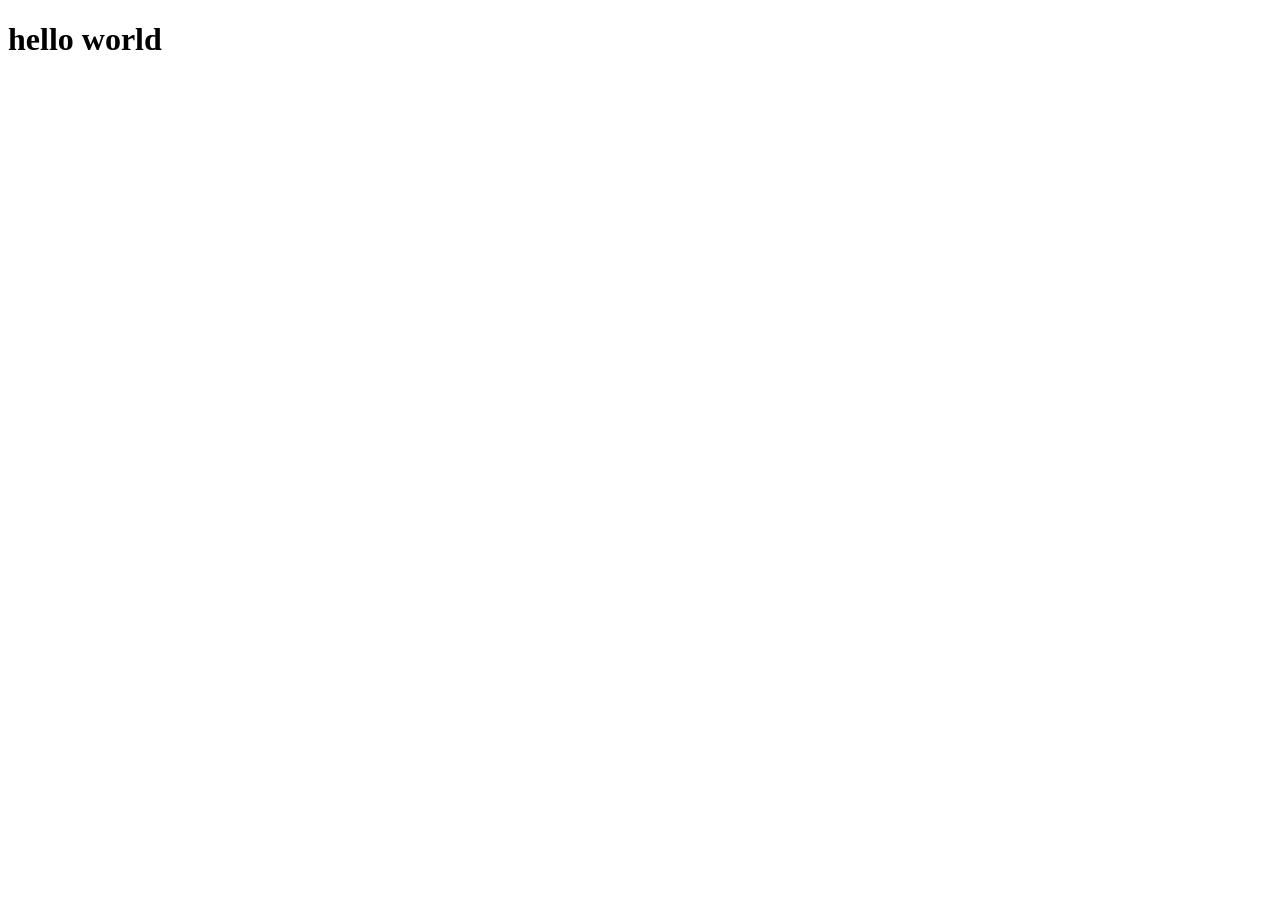
==== index.html @ f2567063 "first commit" ====
<!DOCTYPE html>
<html lang="en">
    <head>
        <meta charset="UTF-8" />
        <meta name="viewport" content="width=device-width, initial-scale=1.0" />
        <title>Document</title>
        <link rel="stylesheet" href="style.css" />
    </head>
    <body>
        <h1>hello world</h1>
    </body>    
</html>
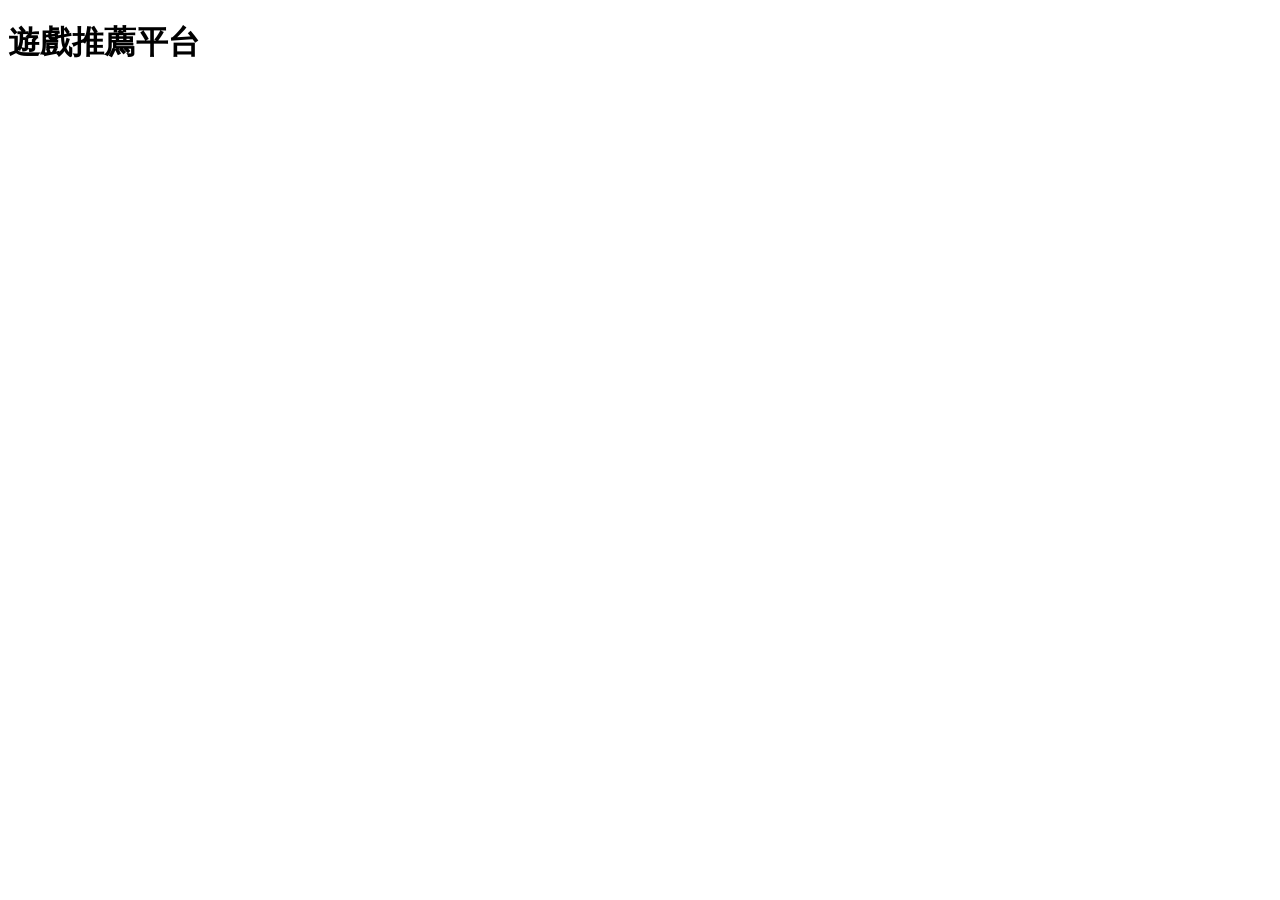
==== commit f10b9d01: "start" ====
--- a/index.html
+++ b/index.html
@@ -7,6 +7,8 @@
         <link rel="stylesheet" href="style.css" />
     </head>
     <body>
-        <h1>hello world</h1>
+        <h1>遊戲推薦平台</h1>
+        
+
     </body>    
 </html>
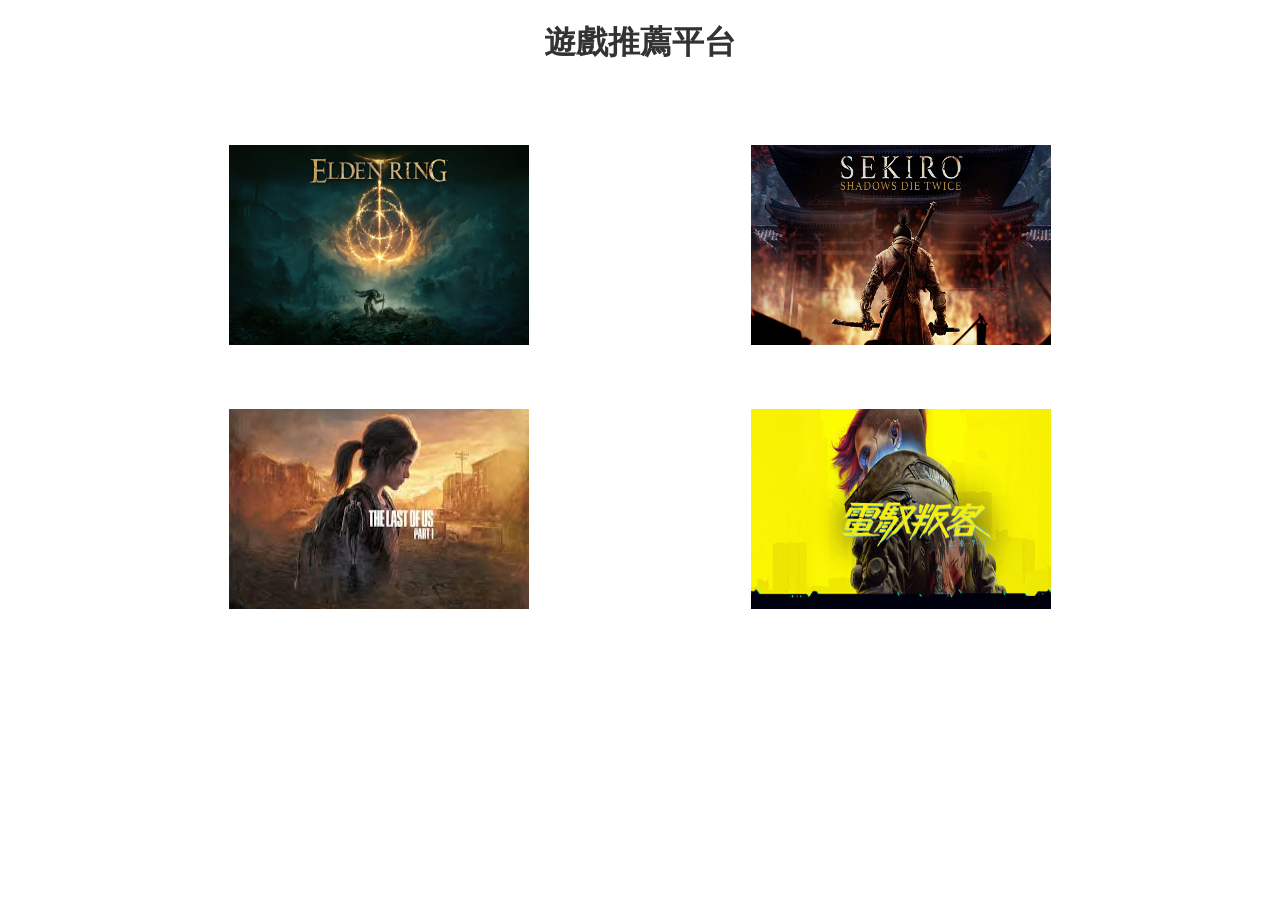
==== commit 53793986: "finish" ====
--- a/index.html
+++ b/index.html
@@ -1,14 +1,36 @@
-<!DOCTYPE html>
-<html lang="en">
-    <head>
-        <meta charset="UTF-8" />
-        <meta name="viewport" content="width=device-width, initial-scale=1.0" />
-        <title>Document</title>
-        <link rel="stylesheet" href="style.css" />
-    </head>
-    <body>
-        <h1>遊戲推薦平台</h1>
-        
-
-    </body>    
-</html>+<!doctype html>
+<html lang="zh-Hant">
+  <head>
+    <meta charset="UTF-8" />
+    <meta name="viewport" content="width=device-width, initial-scale=1.0" />
+    <title>Document</title>
+    <link rel="stylesheet" href="style.css" />
+  </head>
+  <body>
+    <h1>遊戲推薦平台</h1>
+    <div class="wrapper">
+      <a href="/gameWebSite/game1.html">
+        <div class="picture 1">
+          <img src="game1.avif" alt="Game 1" />
+        </div>
+      </a>
+      <a href="/gameWebSite/game2.html">
+        <div class="picture 2">
+          <img src="game2.jpg" alt="Game 2" />
+        </div>
+      </a>
+    </div>
+    <div class="wrapper">
+      <a href="/gameWebSite/game3.html">
+        <div class="picture 3">
+          <img src="game3.jfif" alt="Game 3" />
+        </div>
+      </a>
+      <a href="/gameWebSite/game4.html">
+        <div class="picture 4">
+          <img src="game4.jpg" alt="Game 4" />
+        </div>
+      </a>
+    </div>
+  </body>
+</html>
--- a/style.css
+++ b/style.css
@@ -0,0 +1,60 @@
+h1 {
+  text-align: center;
+  color: #333;
+  margin-bottom: 80px;
+}
+img {
+  width: 300px;
+  height: 200px;
+}
+.wrapper {
+  display: flex;
+  flex-wrap: wrap;
+  justify-content: space-evenly;
+  margin-bottom: 60px;
+}
+
+/* .swiper {
+        width: 100%;
+
+        height: 400px;
+        margin: 50px auto;
+        border: 2px solid #ccc;
+      } */
+
+/* 滑塊內容樣式 */
+.swiper-slide {
+  display: flex;
+  flex-direction: column;
+  justify-content: center;
+  align-items: center;
+  font-size: 2rem;
+  font-weight: bold;
+  color: white;
+}
+
+/* 模擬背景圖片與顏色 */
+.slide-1 {
+  background: linear-gradient(45deg, #ff9a9e 0%, #fad0c4 99%, #fad0c4 100%);
+}
+.slide-2 {
+  background: linear-gradient(to top, #a18cd1 0%, #fbc2eb 100%);
+}
+.slide-3 {
+  background: linear-gradient(120deg, #84fab0 0%, #8fd3f4 100%);
+}
+
+.slide-content {
+  text-shadow: 2px 2px 10px rgba(0, 0, 0, 0.2);
+}
+
+/* 客製化導航箭頭顏色 */
+.swiper-button-next,
+.swiper-button-prev {
+  color: #fff;
+}
+
+/* 客製化分頁點顏色 */
+.swiper-pagination-bullet-active {
+  background: #fff;
+}
